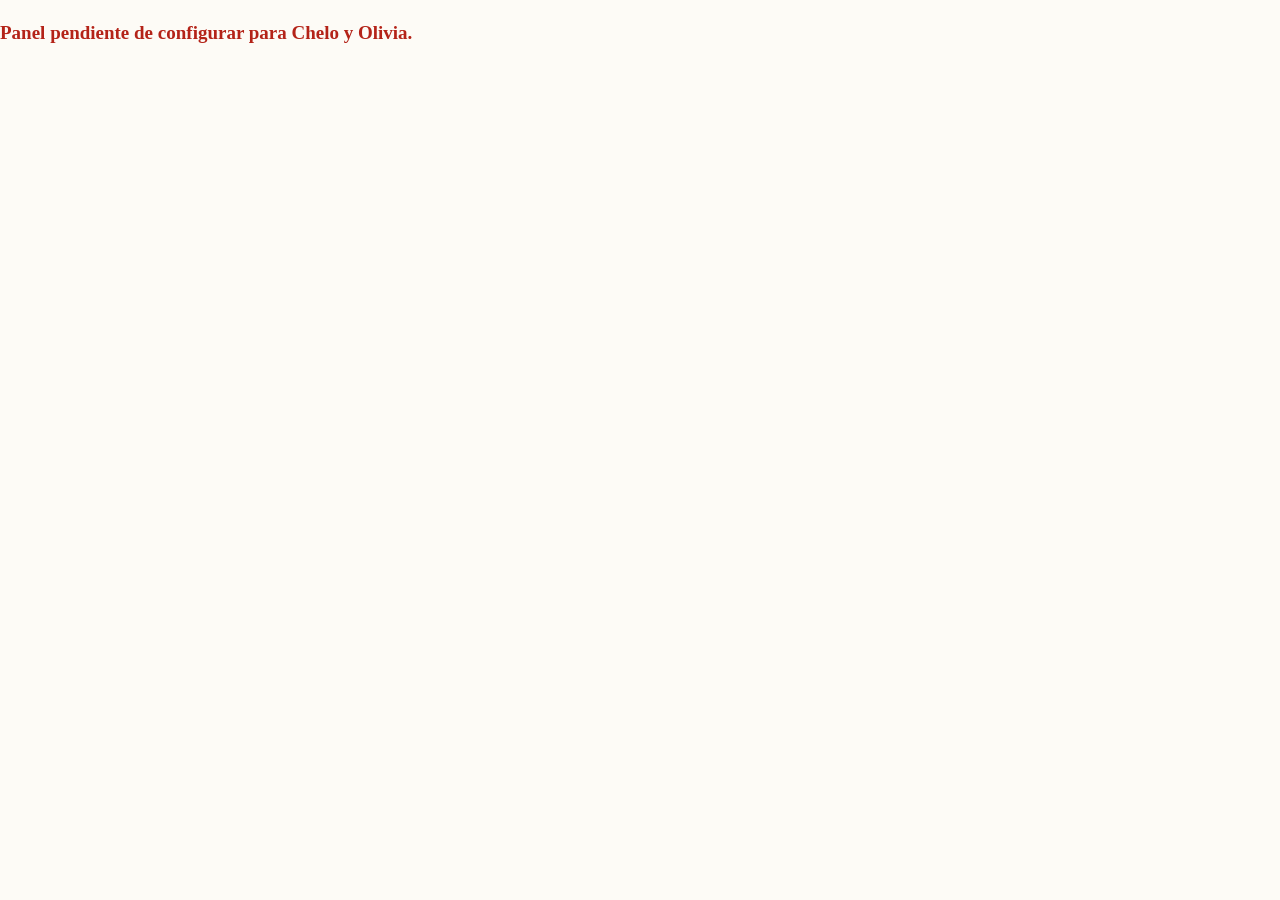
==== admin/index.html @ f26e9507 "Create Chelo and Olivia wedding site Co-authored-by: Copilot <223556219+Copilot@users.noreply.github" ====
<!DOCTYPE html>
<html lang="es">
<head>
<meta charset="UTF-8" />
<meta name="viewport" content="width=device-width, initial-scale=1.0" />
<meta name="robots" content="noindex, nofollow" />
<title>Panel — Chelo y Olivia</title>

<link rel="preconnect" href="https://fonts.googleapis.com" />
<link rel="preconnect" href="https://fonts.gstatic.com" crossorigin />
<!-- Admin uses its own font (Raleway, sans-serif) instead of the
     public site's decorative Playfair/Cormorant test — client found
     the script/serif combo hard to read on a data-heavy utility page. -->
<link href="https://fonts.googleapis.com/css2?family=Raleway:wght@400;500;600;700&display=swap" rel="stylesheet" />
<link rel="stylesheet" href="../css/style.css?v=43" />
<link rel="stylesheet" href="admin.css?v=13" />
</head>
<body class="admin-body">

<p class="admin-init-loading missing-info" id="adminInitLoading">Panel pendiente de configurar para Chelo y Olivia.</p>

<!-- Admin access remains unavailable until a dedicated backend is configured. -->
<div class="admin-login" id="adminLogin" hidden>
  <form class="admin-login__form" id="adminLoginForm">
    <h1 class="admin-login__title">Panel de la boda</h1>
    <label for="adminPassword" class="admin-login__label">Contraseña</label>
    <div class="admin-login__password-row">
      <input type="password" id="adminPassword" name="password" autocomplete="current-password" required />
      <button type="button" class="admin-login__toggle-visibility" id="adminTogglePassword" aria-label="Mostrar contraseña" aria-pressed="false">Ver</button>
    </div>
    <label class="admin-login__remember">
      <input type="checkbox" id="adminRemember" checked />
      <span>Recordar mi sesión en este dispositivo</span>
    </label>
    <button type="submit" class="admin-login__submit" id="adminLoginSubmit">Entrar</button>
    <p class="admin-login__error" id="adminLoginError" hidden role="alert"></p>
  </form>
</div>

<!-- DASHBOARD — hidden until auth confirms an admin session. -->
<div class="admin-dash" id="adminDash" hidden>
  <header class="admin-dash__header">
    <h1>Panel de la boda</h1>
    <div class="admin-dash__header-actions">
      <button type="button" class="admin-dash__toggle-advice" id="adminAddGuest" aria-haspopup="dialog" aria-controls="adminModal">Agregar invitado</button>
      <button type="button" class="admin-dash__toggle-advice" id="adminExportCsv">Exportar CSV</button>
      <button type="button" class="admin-dash__toggle-advice" id="adminToggleAdvice" aria-haspopup="dialog" aria-controls="adviceModal">Ver consejos</button>
      <button type="button" class="admin-dash__logout" id="adminLogout">Cerrar sesión</button>
    </div>
  </header>

  <section class="admin-metrics" id="adminMetrics" aria-live="polite">
    <div class="admin-metric"><span class="admin-metric__value" id="mTotalInvitaciones">—</span><span class="admin-metric__label">Invitaciones totales</span></div>
    <div class="admin-metric"><span class="admin-metric__value" id="mTotalLugares">—</span><span class="admin-metric__label">Lugares totales</span></div>
    <div class="admin-metric"><span class="admin-metric__value" id="mPersonasConfirmadas">—</span><span class="admin-metric__label">Personas confirmadas</span></div>
    <div class="admin-metric"><span class="admin-metric__value" id="mInvitacionesConfirmadas">—</span><span class="admin-metric__label">Invitaciones confirmadas</span></div>
    <div class="admin-metric"><span class="admin-metric__value" id="mNoAsisten">—</span><span class="admin-metric__label">No asistirán</span></div>
    <div class="admin-metric"><span class="admin-metric__value" id="mPendientes">—</span><span class="admin-metric__label">Pendientes</span></div>
    <div class="admin-metric admin-metric--wide"><span class="admin-metric__value" id="mRespuestas">—</span><span class="admin-metric__label">Respuestas recibidas</span></div>
  </section>

  <section class="admin-controls">
    <div class="admin-filters" id="adminFilters" role="group" aria-label="Filtrar por estado">
      <button type="button" class="admin-filter" data-filter="PENDIENTE">Pendientes</button>
      <button type="button" class="admin-filter" data-filter="CONFIRMADO">Confirmados</button>
      <button type="button" class="admin-filter" data-filter="NO_ASISTE">No asistirán</button>
      <button type="button" class="admin-filter is-active" data-filter="TODOS">Todos</button>
      <!-- Mobile only (hidden on desktop via CSS) — switches the guest
           cards to a compact name + status list (client request,
           2026-09-22: "no ver las cajas grandotas"). Lives in the same
           row as the status filters, with its own background so it
           reads as a different kind of button (client request,
           2026-09-22). -->
      <button type="button" class="admin-view-toggle" id="adminViewToggle" aria-pressed="false">Vista compacta</button>
    </div>
    <div class="admin-search">
      <label for="adminSearch" class="visually-hidden">Buscar por nombre</label>
      <input type="text" id="adminSearch" placeholder="Buscar por nombre…" />
    </div>
    <div class="admin-sort">
      <label for="adminSort">Ordenar por</label>
      <select id="adminSort">
        <option value="nombre">Nombre (A–Z)</option>
        <option value="estado">Estado</option>
        <option value="actualizado">Última actualización</option>
        <option value="confirmados">Personas confirmadas</option>
      </select>
    </div>
  </section>

  <p class="admin-loading" id="adminLoading">Cargando invitados…</p>
  <p class="admin-error" id="adminError" hidden role="alert"></p>

  <div class="admin-table-wrap" id="adminTableWrap" hidden>
    <table class="admin-table">
      <thead>
        <tr>
          <th>Nombre</th>
          <th>Pases</th>
          <th>Estado</th>
          <th>Confirmados</th>
          <th>Teléfono</th>
          <th>Notas</th>
          <th>Actualizado</th>
          <th></th>
        </tr>
      </thead>
      <tbody id="adminTableBody"></tbody>
    </table>
  </div>
  <p class="admin-empty" id="adminEmpty" hidden>No hay invitados que coincidan con este filtro/búsqueda.</p>
</div>

<!-- EDIT MODAL -->
<div class="admin-modal" id="adminModal" hidden>
  <div class="admin-modal__backdrop" id="adminModalBackdrop"></div>
  <div class="admin-modal__dialog" role="dialog" aria-modal="true" aria-labelledby="adminModalTitle">
    <button type="button" class="admin-modal__close" id="adminModalClose" aria-label="Cerrar">×</button>
    <h2 class="admin-modal__title" id="adminModalTitle">Editar invitado</h2>
    <p class="admin-modal__name" id="adminModalName"></p>

    <form id="adminEditForm">
      <fieldset class="admin-modal__group">
        <legend>Invitación</legend>
        <label for="editNombre">Nombre completo</label>
        <input type="text" id="editNombre" name="nombre" required maxlength="80" autocomplete="off" />

        <div class="admin-modal__row">
          <div>
            <label for="editPases">Pases máximos</label>
            <input type="number" id="editPases" name="pases" min="1" max="20" step="1" required />
          </div>
          <div>
            <label for="editNinos">De ellos, niños</label>
            <input type="number" id="editNinos" name="ninos" min="0" max="19" step="1" />
          </div>
        </div>

        <label for="editTelefono">Teléfono</label>
        <input type="text" id="editTelefono" name="telefono" maxlength="30" autocomplete="off" />

        <label for="editNotas">Notas de la invitación</label>
        <input type="text" id="editNotas" name="notas" maxlength="120" autocomplete="off" />
      </fieldset>

      <fieldset class="admin-modal__group">
        <legend>Respuesta</legend>
        <label for="editEstado">Estado</label>
        <select id="editEstado" name="estado">
          <option value="PENDIENTE">Pendiente</option>
          <option value="CONFIRMADO">Confirmado</option>
          <option value="NO_ASISTE">No asiste</option>
        </select>

        <label for="editConfirmados">Personas confirmadas (máx. <span id="editMaxPases"></span>)</label>
        <input type="number" id="editConfirmados" name="confirmados" min="0" step="1" />

        <label for="editComentario">Comentario</label>
        <textarea id="editComentario" name="comentario" rows="3"></textarea>
      </fieldset>

      <p class="admin-modal__error" id="adminModalError" hidden role="alert"></p>

      <div class="admin-modal__actions">
        <button type="button" class="admin-modal__delete" id="adminModalDelete">Borrar invitado</button>
        <button type="button" class="admin-modal__cancel" id="adminModalCancel">Cancelar</button>
        <button type="submit" class="admin-modal__save" id="adminModalSave">Guardar</button>
      </div>
    </form>
  </div>
</div>

<!-- ADVICE MODAL — "Secretos para un matrimonio feliz" submissions,
     loaded lazily the first time it's opened. -->
<div class="admin-modal" id="adviceModal" hidden>
  <div class="admin-modal__backdrop" id="adviceModalBackdrop"></div>
  <div class="admin-modal__dialog admin-modal__dialog--wide" role="dialog" aria-modal="true" aria-labelledby="adviceModalTitle">
    <button type="button" class="admin-modal__close" id="adviceModalClose" aria-label="Cerrar">×</button>
    <h2 class="admin-modal__title" id="adviceModalTitle">Consejos de matrimonio</h2>

    <div class="admin-advice" id="adminAdvicePanel" aria-live="polite">
      <p class="admin-advice__loading" id="adviceLoading">Cargando…</p>
      <p class="admin-advice__error" id="adviceListError" hidden role="alert"></p>
      <p class="admin-advice__empty" id="adviceEmpty" hidden>Todavía no hay consejos.</p>
      <ul class="admin-advice__list" id="adviceList"></ul>
    </div>
  </div>
</div>

</body>
</html>
---- css/style.css ----
/* ==========================================================================
   Mirna & José Miguel — wedding site

   Palette replaced (2026-09-02) with Mirna's own corrected colors — the
   original terracotta/sienna/sage/bone/ink from the brief is gone.
   Variable NAMES kept as-is so nothing else in this file needed to
   change, but they now hold:
     --color-terracotta -> Coral rosado  #E2727A (hero, arcos)
     --color-sienna      -> Naranja tostado #D9720F (acento, flores —
                             used here for hover/active, the deeper/
                             richer shift down from coral)
     --color-sage         -> Oliva fresca #A6A94F (vestido, follaje)
     --color-bone          -> Marfil claro #FBF6EC (base/fondo — aclarado
                             2026-09-15 a pedido de la clienta)
     --color-ink            -> Vino profundo #4A1F2B (sombra, texto, noche)
   ========================================================================== */

:root {
  --color-terracotta: #E2727A;
  --color-sienna:     #D9720F;
  --color-sage:       #A6A94F;
  --color-bone:       #FDFBF6;
  --color-ink:        #4A1F2B;

  --color-white: #FFFFFF;

  /* Two-font system, per client decision: Fraunces (the original brief's
     display serif, back after a round of trying handwriting fonts for
     titles) for titles/headings, Hubballi for body/logistics text. Body
     sized up from a typical 16px baseline (20px) since Hubballi's
     handwriting-style letterforms read smaller than a plain sans at the
     same pixel size. */
  /* TYPOGRAPHY TEST (client request, 2026-09-15) — was 'Fraunces' /
     'Hubballi'. Revert these two lines (and the Google Fonts <link> in
     index.html) if she doesn't like it. */
  --font-display: 'Playfair Display', 'Georgia', serif;
  --font-body: 'Cormorant', serif;
  --font-script: 'Cormorant', serif;

  --nav-height: 64px;
  --section-pad-y: clamp(40px, 6vh, 72px);
  --section-pad-x: clamp(20px, 6vw, 64px);

  --max-content-width: 720px;
}

*, *::before, *::after {
  box-sizing: border-box;
}

/* Guards against any element whose own class also declares `display`
   (e.g. flex/grid containers) silently overriding the `hidden`
   attribute's default `display: none` — author styles otherwise beat
   the UA stylesheet even when `hidden` is set via JS. */
[hidden] {
  display: none !important;
}

html {
  scroll-behavior: smooth;
}

body {
  margin: 0;
  background: var(--color-bone);
  color: var(--color-ink);
  font-family: var(--font-body);
  font-size: 19px;
  line-height: 1.5;
  -webkit-font-smoothing: antialiased;
}

img {
  max-width: 100%;
  display: block;
}

button {
  appearance: none;
  -webkit-appearance: none;
  border: none;
  background: none;
  font: inherit;
  color: inherit;
  cursor: pointer;
  margin: 0;
}

a {
  color: var(--color-terracotta);
  text-decoration: none;
}

a:hover,
a:focus {
  color: var(--color-sienna);
}

h1, h2, h3 {
  font-weight: 500;
  margin: 0;
  color: var(--color-ink);
}

/* Main titles (h1/h2 — section titles, hero names) stay in the
   display script font; h3-level subtitles and subtitle-like elements
   use the body serif at a real bold weight instead (client request,
   2026-09-15). */
h1, h2 {
  font-family: var(--font-display);
}

h3 {
  font-family: var(--font-body);
  font-weight: 700;
}

/* Avoids orphan words alone on a paragraph's last line (client
   request, 2026-09-15) — browsers without support just wrap normally,
   no harm either way. */
p {
  text-wrap: pretty;
}

h1, h2, h3 {
  text-wrap: balance;
}

.eyebrow {
  font-family: var(--font-body);
  font-size: 14px;
  font-weight: 600;
  letter-spacing: 0.14em;
  text-transform: uppercase;
  color: var(--color-terracotta);
}

/*
  Nav-click landing spot: previously stacked scroll-padding-top (on html)
  AND scroll-margin-top (on .section) on top of the section's own
  --section-pad-y (up to 120px), so a jump could land ~200px+ below the
  header before any heading was visible — read as "starts from the
  middle of the screen". Cancel most of that padding out of the anchor
  offset so the heading sits right under the sticky header instead.
*/
.section {
  padding: var(--section-pad-y) var(--section-pad-x);
  scroll-margin-top: calc(var(--nav-height) - var(--section-pad-y));
}

.section-inner {
  max-width: var(--max-content-width);
  margin: 0 auto;
}

.section-title {
  font-size: clamp(30px, 5.5vw, 44px);
  letter-spacing: 0.02em;
  margin-bottom: 1rem;
}

/* Centered titles and text from RSVP onward (client request,
   2026-09-15) — Cover/Names banner stay as they were. */
#rsvp .section-inner,
#hotels .section-inner,
#dresscode .section-inner,
#gifts .section-inner,
#advice .section-inner,
#faq .section-inner {
  text-align: center;
}

/* Details keeps its side-by-side ceremony/reception layout (left-
   aligned prose), but the section's own eyebrow+title are centered
   like the rest (client request, 2026-09-15). */
#details > .section-inner > .eyebrow,
#details > .section-inner > .section-title {
  text-align: center;
}

.tbd {
  outline: 2px dashed var(--color-sage);
  outline-offset: 4px;
  background: rgba(138, 143, 110, 0.12);
  padding: 2px 6px;
  border-radius: 3px;
}

.missing-info {
  color: #B42318;
  font-weight: 700;
}

.image-placeholder {
  display: flex;
  flex-direction: column;
  align-items: center;
  justify-content: center;
  gap: 8px;
  width: 100%;
  min-height: 160px;
  aspect-ratio: 16 / 9;
  padding: 20px;
  border: 2px dashed #B42318;
  background: rgba(180, 35, 24, 0.06);
  color: #B42318;
  text-align: center;
}

.image-placeholder strong {
  font-family: var(--font-display);
  font-size: clamp(20px, 5vw, 32px);
  font-weight: 500;
}

/* ==========================================================================
   Header / anchor nav
   ========================================================================== */

.site-header {
  position: sticky;
  top: 0;
  z-index: 100;
  height: var(--nav-height);
  display: flex;
  align-items: center;
  justify-content: space-between;
  gap: 12px;
  padding: 0 16px;
  background: var(--color-bone);
  border-bottom: 1px solid rgba(33, 30, 27, 0.08);
}

@media (min-width: 480px) {
  .site-header {
    padding: 0 var(--section-pad-x);
  }
}

.site-header__mark {
  font-family: var(--font-display);
  font-size: 18px;
  letter-spacing: 0.12em;
  text-transform: uppercase;
  color: var(--color-ink);
}

.site-header__right {
  display: flex;
  align-items: center;
  gap: 12px;
}

.lang-toggle {
  position: fixed;
  top: calc(var(--nav-height) + 10px);
  right: 16px;
  z-index: 98;
  background: var(--color-bone);
  border: 1px solid rgba(33, 30, 27, 0.2);
  border-radius: 20px;
  padding: 6px 12px;
  cursor: pointer;
  font-family: var(--font-body);
  font-size: 14px;
  font-weight: 600;
  letter-spacing: 0.02em;
  color: var(--color-ink);
}

@media (min-width: 480px) {
  .lang-toggle {
    right: var(--section-pad-x);
  }
}

.lang-toggle span {
  opacity: 0.4;
}

.lang-toggle span.is-active {
  opacity: 1;
  color: var(--color-terracotta);
}

.lang-toggle__sep {
  opacity: 0.3;
  margin: 0 2px;
}

.nav-toggle {
  background: none;
  border: none;
  padding: 8px;
  cursor: pointer;
  display: flex;
  flex-direction: column;
  gap: 5px;
}

.nav-toggle span {
  display: block;
  width: 22px;
  height: 2px;
  background: var(--color-ink);
}

.site-nav {
  position: fixed;
  inset: var(--nav-height) 0 0 0;
  background: var(--color-bone);
  transform: translateY(-110%);
  transition: transform 0.28s ease;
  overflow-y: auto;
  z-index: 99;
}

.site-nav.is-open {
  transform: translateY(0);
}

.site-nav__list {
  list-style: none;
  margin: 0;
  padding: 24px var(--section-pad-x) 40px;
  display: flex;
  flex-direction: column;
  gap: 2px;
}

.site-nav__list a {
  display: block;
  padding: 14px 4px;
  font-family: var(--font-display);
  font-size: 22px;
  color: var(--color-ink);
  border-bottom: 1px solid rgba(33, 30, 27, 0.08);
}

.site-nav__list a.is-rsvp {
  color: var(--color-terracotta);
}

.site-nav__list a:hover {
  color: var(--color-sienna);
}

@media (min-width: 860px) {
  .nav-toggle { display: none; }

  .site-nav {
    position: static;
    inset: auto;
    transform: none;
    background: none;
    overflow: visible;
  }

  .site-nav__list {
    flex-direction: row;
    align-items: center;
    padding: 0;
    gap: 20px;
    overflow-x: auto;
    white-space: nowrap;
  }

  .site-nav__list a {
    padding: 8px 2px;
    font-size: 14px;
    letter-spacing: 0.05em;
    text-transform: uppercase;
    border-bottom: none;
    font-family: var(--font-body);
    font-weight: 600;
  }
}

/* ==========================================================================
   Cover
   ========================================================================== */

/* First screen: the cover fills the viewport below the sticky header and
   its content is centered, so the next section never peeks in (client
   request 2026-09-21). svh (small viewport height) so mobile browser
   toolbars don't push it off-screen; vh is the fallback. */
#cover {
  position: relative;
  background: var(--color-bone);
  display: flex;
  align-items: center;
  justify-content: center;
  min-height: calc(100vh - var(--nav-height));
  min-height: calc(100svh - var(--nav-height));
  padding-bottom: 64px;
  /* The sticky header already occupies the top 64px in flow, so the cover
     sits at offsetTop = nav-height; a margin of the same size makes the
     #cover anchor (the MB & JM home link) land at scrollY = 0 instead of
     scrolling the group ~46px up under the header. */
  scroll-margin-top: var(--nav-height);
}

/*
  No cropping, no forced aspect ratio — client was explicit ("no
  deformes la imagen", "tal cual como la encuentras en la carpeta"):
  natural height, whole image always visible. Contained and centered.
  max-width 1000px (~ the source image's native width) means mobile
  is unaffected (viewport is already narrower than that — this is the
  size the client said looked "perfecto" on her phone) while desktop
  scales up to use the available space instead of sitting tiny in the
  middle of the screen.
*/
.cover__art {
  position: relative;
  width: 100%;
  /* Also capped by viewport height so art + names + date always fit the
     first screen on short desktop windows (stack is ~0.89x its width).
     This container sizes the text below (cqw units) — keep it at its
     original size so the names/date stay their original size; only the
     image itself is rendered smaller, via .cover__art-img. */
  max-width: min(900px, calc((100vh - 220px) / 0.89));
  max-width: min(900px, calc((100svh - 220px) / 0.89));
  container-type: inline-size;
  /* Phones: nudged up so the group reads as centered on screen (the
     art has empty space on top and the scroll cue sits below). Eased
     up less than before (was -8vh) so the names sit at the vertical
     center of the first screen, not above it (client request,
     2026-09-22). */
  transform: translateY(clamp(-36px, -4vh, -14px));
}

/* Client asked (2026-09-22) for the illustration a bit smaller than its
   original full-width size, without shrinking the names/date — so only
   this inner wrapper narrows, the outer .cover__art (and the cqw-sized
   text below it) stays at its original footprint. */
.cover__art-img {
  width: 78%;
  margin: 0 auto;
}

.cover__image-placeholder {
  width: 78%;
  margin: 0 auto;
}

/* Text sits over the empty corners of the artwork; positions are
   percentages of the art and font sizes are container-width units, so
   everything scales together (min sizes keep it readable on phones). */
/* Below the artwork, top to bottom: the names on one big line (nearly the
   flowers' width), a short terracotta divider, then date/place. Sizes are
   container-width units so it all scales with the art (min sizes keep
   phones readable). */
.cover__names {
  margin: clamp(4px, 1.5cqw, 14px) 0 0;
  text-align: center;
  font-family: var(--font-display);
  font-weight: 500;
  font-size: clamp(22px, 8.4cqw, 78px);
  line-height: 1.1;
  color: var(--color-ink);
  white-space: nowrap;
}

.cover__divider {
  width: clamp(36px, 6cqw, 60px);
  height: 2px;
  background: var(--color-terracotta);
  margin: clamp(12px, 2.8cqw, 24px) auto;
}

.cover__meta {
  margin: 0;
  text-align: center;
  font-family: var(--font-body);
  font-weight: 600;
  font-size: clamp(11px, 2.4cqw, 22px);
  letter-spacing: 0.08em;
  line-height: 1.3;
  color: var(--color-ink);
  white-space: nowrap;
}

.cover__art-img img {
  display: block;
  width: 100%;
  height: auto;
}

.visually-hidden {
  position: absolute;
  width: 1px;
  height: 1px;
  padding: 0;
  margin: -1px;
  overflow: hidden;
  clip: rect(0, 0, 0, 0);
  white-space: nowrap;
  border: 0;
}

/* ==========================================================================
   Generic stub sections (placeholder until content lands)
   ========================================================================== */

.section--stub {
  border-top: 1px solid rgba(33, 30, 27, 0.08);
}

.section--stub .section-title {
  color: var(--color-ink);
}

.stub-note {
  font-size: 15px;
  color: var(--color-sienna);
}

/* Letters section content is designed entirely in Canva by the couple —
   see index.html §5 comment. It renders as a plain .section--stub until
   the finished images are dropped in. */

/* ==========================================================================
   Advice / "Consejo para el matrimonio" — envelope art (client's Canva
   illustration) + submission form, side by side on wide screens, stacked
   on mobile.
   ========================================================================== */

.advice__inner {
  display: flex;
  flex-direction: column;
  align-items: center;
  gap: 40px;
  text-align: center;
  margin-top: 24px;
}

@media (min-width: 720px) {
  .advice__inner {
    flex-direction: row;
    align-items: center;
    gap: 56px;
  }
}

.advice__art {
  flex: 0 0 auto;
  width: min(380px, 85vw);
  aspect-ratio: 3 / 4;
}

.advice__art img {
  width: 100%;
  height: auto;
}

.advice__panel {
  width: 100%;
  max-width: 480px;
}

.advice__question {
  font-family: var(--font-body);
  font-weight: 700;
  font-size: 22px;
  line-height: 1.4;
  color: var(--color-terracotta);
  margin: 16px 0 0;
}

.advice__prompt {
  font-size: 17px;
  line-height: 1.5;
  margin: 12px 0 28px;
}

.advice__form {
  display: flex;
  flex-direction: column;
  gap: 16px;
}

.advice__textarea,
.advice__signature {
  width: 100%;
  background: var(--color-white);
  border: 1px solid rgba(33, 30, 27, 0.25);
  border-radius: 8px;
  padding: 14px 16px;
  font-family: var(--font-body);
  font-size: 16px;
  color: var(--color-ink);
  resize: vertical;
}

.advice__textarea:focus,
.advice__signature:focus {
  outline: none;
  border-color: var(--color-terracotta);
}

.advice__anon {
  display: flex;
  align-items: center;
  gap: 10px;
  font-size: 15px;
  cursor: pointer;
}

.advice__anon input[type="checkbox"] {
  width: 20px;
  height: 20px;
  accent-color: var(--color-terracotta);
  cursor: pointer;
}

.advice__submit {
  align-self: flex-start;
  background: var(--color-terracotta);
  color: var(--color-white);
  padding: 12px 32px;
  border-radius: 4px;
  font-size: 16px;
  font-weight: 600;
  margin-top: 8px;
}

.advice__submit:hover {
  background: var(--color-sienna);
}

.advice__form :disabled {
  cursor: not-allowed;
  opacity: 0.65;
}

.advice__pending {
  margin-top: 16px;
}

.advice__thanks {
  font-size: 18px;
  color: var(--color-sienna);
}

.advice__error {
  color: var(--color-terracotta);
  font-weight: 600;
  font-size: 14px;
  margin: 4px 0 0;
}

@media (min-width: 720px) {
  .advice__form {
    align-items: flex-start;
  }
}

/* ==========================================================================
   RSVP — search-first flow (§4/§8)
   ========================================================================== */

.rsvp__inner {
  text-align: center;
}

.rsvp__banner {
  width: 100%;
  max-width: 900px;
  margin: 40px auto 0;
}

.rsvp__banner img {
  width: 100%;
  height: auto;
  display: block;
}

.rsvp__deadline {
  font-size: 15px;
  font-weight: 600;
  color: var(--color-sienna);
  margin: 4px 0 0;
}

.rsvp__prompt {
  font-size: 16px;
  margin: 8px 0 20px;
}

.rsvp__search {
  max-width: 480px;
  margin: 0 auto 32px;
}

.rsvp__search-row {
  display: flex;
  flex-direction: column;
  gap: 12px;
}

@media (min-width: 480px) {
  .rsvp__search-row {
    flex-direction: row;
  }
}

#rsvpSearchInput {
  flex: 1;
  width: 100%;
  background: var(--color-white);
  border: 1px solid rgba(33, 30, 27, 0.25);
  border-radius: 8px;
  padding: 12px 16px;
  font-family: var(--font-body);
  font-size: 16px;
  color: var(--color-ink);
}

#rsvpSearchInput:focus {
  outline: none;
  border-color: var(--color-terracotta);
}

#rsvpSearchBtn {
  background: var(--color-terracotta);
  color: var(--color-white);
  padding: 12px 24px;
  border-radius: 4px;
  font-size: 15px;
  font-weight: 600;
  white-space: nowrap;
}

#rsvpSearchBtn:hover {
  background: var(--color-sienna);
}

.rsvp__search-result {
  margin-top: 16px;
  font-size: 15px;
  color: var(--color-sienna);
}

.rsvp__search-result p {
  margin: 0 0 6px;
}

.rsvp__result-name {
  font-weight: 600;
  font-size: 17px;
}

.rsvp__match-btn {
  display: block;
  width: 100%;
  text-align: center;
  background: var(--color-white);
  border: 1px solid rgba(33, 30, 27, 0.2);
  border-radius: 4px;
  padding: 10px;
  margin-top: 8px;
  font-family: var(--font-body);
  font-size: 15px;
  color: var(--color-ink);
}

.rsvp__match-btn:hover {
  border-color: var(--color-terracotta);
  color: var(--color-terracotta);
}

.rsvp__form {
  max-width: 480px;
  margin: 0 auto;
  display: flex;
  flex-direction: column;
  gap: 24px;
  text-align: left;
}

.rsvp__field legend,
.rsvp__field > label:first-child {
  font-weight: 600;
  margin-bottom: 10px;
  display: block;
}

.rsvp__field {
  border: none;
  padding: 0;
  margin: 0;
}

.rsvp__field label {
  display: flex;
  align-items: center;
  gap: 8px;
  font-size: 15px;
  margin-bottom: 6px;
  cursor: pointer;
}

.rsvp__field input[type="checkbox"],
.rsvp__field input[type="radio"] {
  width: 18px;
  height: 18px;
  accent-color: var(--color-terracotta);
  cursor: pointer;
}

.rsvp__field select {
  width: 100%;
  background: var(--color-white);
  border: 1px solid rgba(33, 30, 27, 0.25);
  border-radius: 8px;
  padding: 10px 12px;
  font-family: var(--font-body);
  font-size: 15px;
  color: var(--color-ink);
}

.rsvp__kids-toggle {
  display: flex;
  align-items: center;
  gap: 10px;
  font-size: 15px;
  margin: 14px 0 0;
  cursor: pointer;
}

.rsvp__kids-toggle input[type="checkbox"] {
  width: 20px;
  height: 20px;
  accent-color: var(--color-terracotta);
  cursor: pointer;
}

.rsvp__submit {
  align-self: center;
  background: var(--color-terracotta);
  color: var(--color-white);
  padding: 12px 32px;
  border-radius: 4px;
  font-size: 16px;
  font-weight: 600;
}

.rsvp__submit:hover {
  background: var(--color-sienna);
}

.rsvp__thanks {
  font-size: 18px;
  color: var(--color-sienna);
}

.rsvp__actions {
  max-width: 480px;
  margin: 24px auto 0;
  text-align: left;
}

.rsvp__status {
  font-size: 16px;
  font-weight: 600;
  margin: 0 0 16px;
  text-align: center;
}

.rsvp__saving {
  color: var(--color-sienna);
  text-align: center;
}

.rsvp__error {
  color: var(--color-terracotta);
  font-weight: 600;
}

.rsvp__btn-row {
  display: flex;
  flex-direction: column;
  gap: 12px;
}

@media (min-width: 420px) {
  .rsvp__btn-row {
    flex-direction: row;
    justify-content: center;
  }
}

.rsvp__btn {
  padding: 12px 28px;
  border-radius: 4px;
  font-size: 16px;
  font-weight: 600;
  text-align: center;
}

.rsvp__btn--yes {
  background: var(--color-terracotta);
  color: var(--color-white);
}

.rsvp__btn--yes:hover {
  background: var(--color-sienna);
}

.rsvp__btn--no {
  background: var(--color-white);
  border: 1px solid rgba(33, 30, 27, 0.25);
  color: var(--color-ink);
}

.rsvp__btn--no:hover {
  border-color: var(--color-terracotta);
  color: var(--color-terracotta);
}

.rsvp__btn--confirm {
  display: block;
  margin: 16px auto 0;
  background: var(--color-terracotta);
  color: var(--color-white);
}

.rsvp__btn--confirm:hover {
  background: var(--color-sienna);
}

.rsvp__btn--change {
  display: block;
  margin: 4px auto 0;
  color: var(--color-terracotta);
  font-weight: 600;
  text-decoration: underline;
}

.rsvp__btn--change:hover {
  color: var(--color-sienna);
}

/* ==========================================================================
   Hotels — full-bleed photo strip + popup (name/phone/map) per hotel
   ========================================================================== */

.hotels__instruction {
  font-family: var(--font-body);
  font-weight: 700;
  font-size: 19px;
  color: var(--color-terracotta);
  margin: 10px 0 4px;
}

.hotels__intro {
  font-size: 15px;
  color: var(--color-sienna);
  margin: 0 0 24px;
}

.hotels__art {
  position: relative;
  margin: 40px auto 0;
}

/* Full width of the actual viewport on mobile ("que ocupe toda la
   pantalla del cel") — breaks out of .section-inner's max-width and
   .section's own side padding via the classic negative-margin trick.
   Desktop reverts to a normal, contained, centered size. */
@media (max-width: 719px) {
  .hotels__art {
    width: 100vw;
    left: 50%;
    right: 50%;
    margin-left: -50vw;
    margin-right: -50vw;
  }
}

@media (min-width: 720px) {
  .hotels__art {
    width: 100%;
    max-width: 520px;
  }
}

.hotels__art img {
  width: 100%;
  height: auto;
  display: block;
}

/* Invisible click targets over each hotel photo — see the index.html
   comment above them for how top/height were derived. left/width are
   the same 0%/100% for every row so they're set once here instead of
   per button. No hover/focus highlight — client wants these invisible;
   the `title` attribute gives a native tooltip on desktop hover instead. */
.hotels__hotspot {
  position: absolute;
  left: 0;
  width: 100%;
}

/* ==========================================================================
   Hotel popup
   ========================================================================== */

.hotel-modal__backdrop {
  position: fixed;
  inset: 0;
  background: rgba(33, 30, 27, 0.5);
  z-index: 199;
}

.hotel-modal__dialog {
  position: fixed;
  top: 50%;
  left: 50%;
  transform: translate(-50%, -50%);
  z-index: 200;
  background: var(--color-bone);
  border-radius: 4px;
  padding: 28px;
  width: min(90vw, 480px);
  max-height: 85vh;
  overflow-y: auto;
}

.hotel-modal__close {
  position: absolute;
  top: 12px;
  right: 12px;
  color: var(--color-ink);
  padding: 6px;
}

.hotel-modal__name {
  font-family: var(--font-body);
  font-weight: 700;
  font-size: 24px;
  margin: 0 32px 4px 0;
}

.hotel-modal__time {
  font-size: 14px;
  color: var(--color-sienna);
  margin: 0 0 16px;
}

.hotel-modal__name a {
  color: var(--color-ink);
}

.hotel-modal__name a:hover {
  color: var(--color-terracotta);
}

.hotel-modal__phone {
  display: inline-flex;
  align-items: center;
  gap: 8px;
  color: var(--color-terracotta);
  font-size: 16px;
  margin-bottom: 20px;
}

.hotel-modal__phone:hover {
  color: var(--color-sienna);
}

.hotel-modal__map {
  width: 100%;
  aspect-ratio: 4 / 3;
  border-radius: 4px;
  overflow: hidden;
}

.hotel-modal__map iframe {
  width: 100%;
  height: 100%;
  border: 0;
}

/* ==========================================================================
   FAQ — native <details>/<summary> accordion, no JS needed
   ========================================================================== */

.faq__list {
  display: flex;
  flex-direction: column;
  gap: 4px;
}

.faq__item {
  border-bottom: 1px solid rgba(33, 30, 27, 0.15);
}

.faq__question {
  display: flex;
  align-items: center;
  justify-content: space-between;
  gap: 16px;
  padding: 18px 4px;
  cursor: pointer;
  list-style: none;
  font-weight: 600;
  color: var(--color-ink);
}

.faq__question::-webkit-details-marker {
  display: none;
}

.faq__chevron {
  flex-shrink: 0;
  color: var(--color-terracotta);
  transition: transform 0.2s ease;
}

.faq__item[open] .faq__chevron {
  transform: rotate(180deg);
}

.faq__answer {
  padding: 0 4px 20px;
  color: rgba(33, 30, 27, 0.62);
  line-height: 1.6;
  /* #faq .section-inner centers everything by default (client request,
     2026-09-15); the question stays unaffected since it's a flex row,
     but the answer body is plain block text and inherited that
     centering. Left-aligned instead (client request, 2026-09-24). */
  text-align: left;
}

.faq__answer p {
  margin: 0 0 12px;
}

.faq__answer p:last-child {
  margin-bottom: 0;
}

.faq__answer ul {
  margin: 0 0 12px;
  padding-left: 20px;
}

.faq__answer a {
  color: var(--color-terracotta);
}

.faq__answer strong {
  color: var(--color-ink);
  font-weight: 600;
}

.faq__weather-row {
  display: flex;
  align-items: center;
  gap: 8px;
}

.faq__weather-row svg {
  flex-shrink: 0;
  color: var(--color-terracotta);
}

/* ==========================================================================
   Dresscode
   ========================================================================== */

.dresscode__art {
  width: 100%;
  max-width: 640px;
  margin: 8px auto 32px;
}

.dresscode__art img {
  width: 100%;
  height: auto;
  display: block;
}

.dresscode__group {
  margin-bottom: 24px;
}

.dresscode__label {
  font-family: var(--font-body);
  font-weight: 700;
  font-size: 20px;
  color: var(--color-terracotta);
  margin: 0 0 6px;
}

.dresscode__group p {
  margin: 0;
  line-height: 1.6;
}

.dresscode__note {
  font-style: italic;
  color: rgba(33, 30, 27, 0.62);
  margin: 24px 0;
  padding-top: 20px;
  border-top: 1px solid rgba(33, 30, 27, 0.15);
}

.dresscode__moodboard {
  margin-top: 28px;
}

.dresscode__moodboard-q {
  font-weight: 600;
  margin: 0 0 8px;
}

.dresscode__moodboard p {
  line-height: 1.6;
}

.dresscode__pinterest {
  display: inline-block;
  margin-top: 8px;
  color: var(--color-terracotta);
  font-weight: 600;
}

.dresscode__pinterest:hover {
  color: var(--color-sienna);
}

/* ==========================================================================
   Gifts / Mesa de regalos — content-only cards, no imagery (client's
   explicit instruction: no modificar imágenes de esta sección)
   ========================================================================== */

.gifts__text {
  line-height: 1.6;
  color: rgba(33, 30, 27, 0.72);
  margin: 0 0 28px;
}

.gifts__cards {
  display: flex;
  flex-direction: column;
  gap: 16px;
}

@media (min-width: 560px) {
  .gifts__cards {
    flex-direction: row;
  }
}

.gifts__card {
  flex: 1;
  background: var(--color-white);
  border: 1px solid rgba(33, 30, 27, 0.15);
  border-radius: 8px;
  padding: 20px;
}

.gifts__name {
  font-family: var(--font-body);
  font-weight: 700;
  font-size: 19px;
  margin: 0 0 4px;
  color: var(--color-ink);
}

.gifts__bank {
  font-size: 14px;
  font-weight: 600;
  letter-spacing: 0.04em;
  text-transform: uppercase;
  color: var(--color-terracotta);
  margin: 0 0 10px;
}

.gifts__account {
  font-size: 16px;
  letter-spacing: 0.03em;
  margin: 0 0 16px;
  word-break: break-word;
}

.gifts__copy {
  background: var(--color-terracotta);
  color: var(--color-white);
  padding: 10px 20px;
  border-radius: 4px;
  font-size: 14px;
  font-weight: 600;
}

.gifts__copy:hover {
  background: var(--color-sienna);
}

.gifts__copy.is-copied {
  background: var(--color-sage);
}

/* ==========================================================================
   Details — Ceremonia & Recepción
   ========================================================================== */

.details__inner {
  max-width: 900px;
}

.details__block {
  display: flex;
  flex-direction: column;
  gap: 24px;
  margin-top: 40px;
}

/* Mobile: text always first, photo below — client's explicit request,
   regardless of which side the image sits on at desktop width. */
.details__art {
  order: 2;
}

.details__text {
  order: 1;
}

/* Ceremonia/Recepción text centered on mobile only (client request,
   2026-09-15) — desktop keeps the left-aligned side-by-side layout. */
@media (max-width: 719px) {
  .details__text {
    text-align: center;
  }
}

.details__art {
  width: 100%;
}

.details__art img {
  width: 100%;
  height: auto;
  display: block;
}

.details__text h3 {
  font-family: var(--font-body);
  font-weight: 700;
  font-size: 26px;
  margin-bottom: 8px;
}

.details__datetime {
  color: var(--color-terracotta);
  font-weight: 600;
  margin: 0 0 12px;
}

.details__venue {
  line-height: 1.6;
  margin: 0 0 16px;
}

.details__desc {
  line-height: 1.6;
  color: rgba(33, 30, 27, 0.72);
  margin: 0;
}

.details__map-link {
  display: inline-block;
  font-size: 14px;
  font-weight: 600;
  margin: 0 0 12px;
}

.details__map-disclaimer {
  font-size: 14px;
  font-style: italic;
  color: rgba(33, 30, 27, 0.55);
  margin: 32px 0 0;
  padding-top: 20px;
  border-top: 1px solid rgba(33, 30, 27, 0.15);
}

@media (min-width: 720px) {
  .details__block {
    flex-direction: row;
    align-items: center;
    gap: 48px;
  }

  .details__block .details__art,
  .details__block .details__text {
    flex: 1;
  }

  /* Ceremonia: image left, text right on desktop (only block that
     differs from the mobile order — Recepción's text-left already
     matches the mobile default, see .details__art/.details__text above). */
  .details__block--image-left .details__art {
    order: 1;
  }

  .details__block--image-left .details__text {
    order: 2;
  }
}

/* ==========================================================================
   Footer credit — small and discreet
   ========================================================================== */

.site-footer {
  padding: 20px var(--section-pad-x) 28px;
  text-align: center;
  border-top: 1px solid rgba(33, 30, 27, 0.08);
}

.site-footer__link {
  display: inline-flex;
  align-items: center;
  gap: 6px;
  font-size: 13px;
  letter-spacing: 0.03em;
  color: rgba(33, 30, 27, 0.78);
}

.site-footer__link:hover,
.site-footer__link:focus {
  color: var(--color-terracotta);
}

/* Atlas Tech & Design cube in the nav: a light tone of the header ink,
   so it half-blends in; terracotta on hover/focus. */
.site-nav__list a.site-nav__atlas {
  color: #DCD3D6;
}

.site-nav__list a.site-nav__atlas:hover,
.site-nav__list a.site-nav__atlas:focus {
  color: var(--color-terracotta);
}

/* Blinking scroll cue at the bottom of the cover */
.cover__scroll {
  position: absolute;
  left: 50%;
  bottom: 14px;
  transform: translateX(-50%);
  display: flex;
  padding: 8px;
  color: var(--color-terracotta);
  animation: cover-scroll-cue 1.8s ease-in-out infinite;
}

.cover__scroll:hover,
.cover__scroll:focus {
  color: var(--color-sienna);
}

@keyframes cover-scroll-cue {
  0%, 100% { opacity: 0.25; transform: translate(-50%, 0); }
  50% { opacity: 1; transform: translate(-50%, 6px); }
}

@media (prefers-reduced-motion: reduce) {
  .cover__scroll {
    animation: none;
    opacity: 0.7;
  }
}

/* Desktop only: nudge the cover group (art + names + date) up a bit so it
   sits higher on the first screen. transform doesn't affect layout, so the
   section keeps its full height and Detalles stays below the fold. */
@media (min-width: 720px) {
  .cover__art {
    transform: translateY(clamp(-84px, -9vh, -40px));
  }

  /* More air between names, divider and date/place on desktop. */
  .cover__divider {
    margin: clamp(22px, 4.2cqw, 40px) auto;
  }

  /* A bit more space between the flowers and the names, web only. */
  .cover__names {
    margin-top: clamp(16px, 3cqw, 30px);
  }
}

/* Phones: names stacked (Mirna Be / & / José Miguel) at a size where
   "José Miguel" spans nearly the full width, then the divider, then
   place and date each on its own line (client layout, 2026-09-21). */
@media (max-width: 719px) {
  .cover__names {
    font-size: 15.4cqw;
    line-height: 1.02;
    margin-top: 2cqw;
  }

  .cover__names span {
    display: block;
  }

  .cover__amp {
    font-size: 0.7em;
    line-height: 1.1;
  }

  .cover__divider {
    margin: clamp(24px, 7cqw, 36px) auto clamp(22px, 6.5cqw, 34px);
  }

  .cover__meta {
    display: flex;
    flex-direction: column-reverse;
    align-items: center;
    gap: 12px;
    font-size: clamp(12px, 4.1cqw, 19px);
    letter-spacing: 0.1em;
  }

  .cover__dot {
    display: none;
  }
}
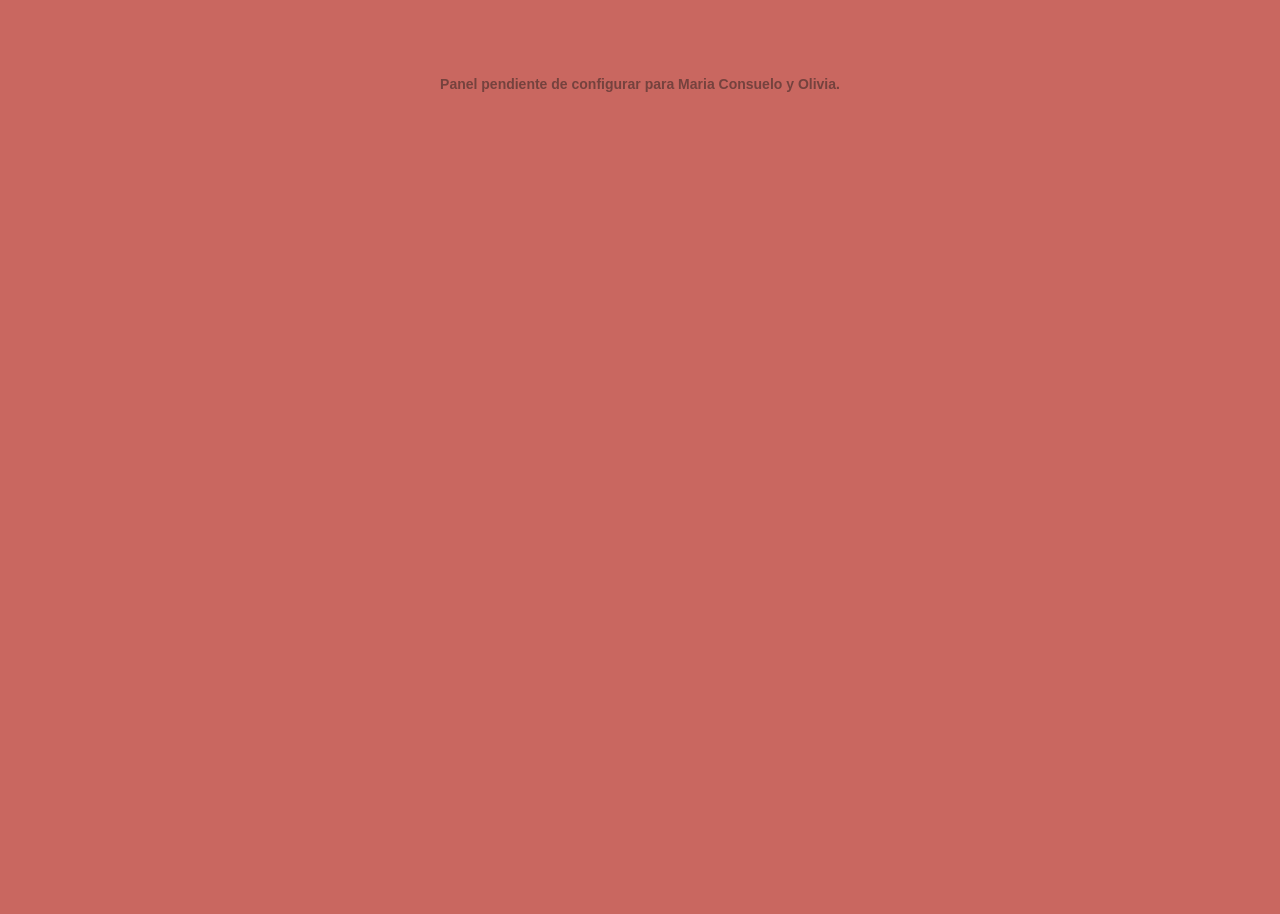
==== commit ddd4201f: "Update wedding site styling and content Co-authored-by: Copilot <223556219+Copilot@users.noreply.git" ====
--- a/admin/index.html
+++ b/admin/index.html
@@ -4,20 +4,18 @@
 <meta charset="UTF-8" />
 <meta name="viewport" content="width=device-width, initial-scale=1.0" />
 <meta name="robots" content="noindex, nofollow" />
-<title>Panel — Chelo y Olivia</title>
+<title>Panel — Maria Consuelo y Olivia</title>
 
 <link rel="preconnect" href="https://fonts.googleapis.com" />
 <link rel="preconnect" href="https://fonts.gstatic.com" crossorigin />
-<!-- Admin uses its own font (Raleway, sans-serif) instead of the
-     public site's decorative Playfair/Cormorant test — client found
-     the script/serif combo hard to read on a data-heavy utility page. -->
+<!-- Admin uses a compact sans-serif for its data-heavy utility interface. -->
 <link href="https://fonts.googleapis.com/css2?family=Raleway:wght@400;500;600;700&display=swap" rel="stylesheet" />
 <link rel="stylesheet" href="../css/style.css?v=43" />
 <link rel="stylesheet" href="admin.css?v=13" />
 </head>
 <body class="admin-body">
 
-<p class="admin-init-loading missing-info" id="adminInitLoading">Panel pendiente de configurar para Chelo y Olivia.</p>
+<p class="admin-init-loading missing-info" id="adminInitLoading">Panel pendiente de configurar para Maria Consuelo y Olivia.</p>
 
 <!-- Admin access remains unavailable until a dedicated backend is configured. -->
 <div class="admin-login" id="adminLogin" hidden>
--- a/css/style.css
+++ b/css/style.css
@@ -1,41 +1,35 @@
 /* ==========================================================================
-   Mirna & José Miguel — wedding site
-
-   Palette replaced (2026-09-02) with Mirna's own corrected colors — the
-   original terracotta/sienna/sage/bone/ink from the brief is gone.
-   Variable NAMES kept as-is so nothing else in this file needed to
-   change, but they now hold:
-     --color-terracotta -> Coral rosado  #E2727A (hero, arcos)
-     --color-sienna      -> Naranja tostado #D9720F (acento, flores —
-                             used here for hover/active, the deeper/
-                             richer shift down from coral)
-     --color-sage         -> Oliva fresca #A6A94F (vestido, follaje)
-     --color-bone          -> Marfil claro #FBF6EC (base/fondo — aclarado
-                             2026-09-15 a pedido de la clienta)
-     --color-ink            -> Vino profundo #4A1F2B (sombra, texto, noche)
+   Maria Consuelo & Olivia — wedding site
    ========================================================================== */
 
+@font-face {
+  font-family: 'Bodoni Moda';
+  src: url('../assets/fonts/BodoniModa-Variable.ttf') format('truetype');
+  font-style: normal;
+  font-weight: 400 900;
+  font-display: swap;
+}
+
+@font-face {
+  font-family: 'Source Serif 4';
+  src: url('../assets/fonts/SourceSerif4-Variable.ttf') format('truetype');
+  font-style: normal;
+  font-weight: 200 900;
+  font-display: swap;
+}
+
 :root {
-  --color-terracotta: #E2727A;
-  --color-sienna:     #D9720F;
+  --color-terracotta: #2B0D12;
+  --color-sienna:     #2B0D12;
   --color-sage:       #A6A94F;
-  --color-bone:       #FDFBF6;
-  --color-ink:        #4A1F2B;
+  --color-bone:       #C96760;
+  --color-ink:        #2B0D12;
 
   --color-white: #FFFFFF;
 
-  /* Two-font system, per client decision: Fraunces (the original brief's
-     display serif, back after a round of trying handwriting fonts for
-     titles) for titles/headings, Hubballi for body/logistics text. Body
-     sized up from a typical 16px baseline (20px) since Hubballi's
-     handwriting-style letterforms read smaller than a plain sans at the
-     same pixel size. */
-  /* TYPOGRAPHY TEST (client request, 2026-09-15) — was 'Fraunces' /
-     'Hubballi'. Revert these two lines (and the Google Fonts <link> in
-     index.html) if she doesn't like it. */
-  --font-display: 'Playfair Display', 'Georgia', serif;
-  --font-body: 'Cormorant', serif;
-  --font-script: 'Cormorant', serif;
+  --font-display: 'Bodoni Moda', 'Bodoni MT', serif;
+  --font-body: 'Source Serif 4', Georgia, serif;
+  --font-script: 'Bodoni Moda', 'Bodoni MT', serif;
 
   --nav-height: 64px;
   --section-pad-y: clamp(40px, 6vh, 72px);
@@ -102,16 +96,9 @@
   color: var(--color-ink);
 }
 
-/* Main titles (h1/h2 — section titles, hero names) stay in the
-   display script font; h3-level subtitles and subtitle-like elements
-   use the body serif at a real bold weight instead (client request,
-   2026-09-15). */
-h1, h2 {
+/* All heading levels use the requested display typeface. */
+h1, h2, h3 {
   font-family: var(--font-display);
-}
-
-h3 {
-  font-family: var(--font-body);
   font-weight: 700;
 }
 
@@ -159,15 +146,18 @@
   margin-bottom: 1rem;
 }
 
-/* Centered titles and text from RSVP onward (client request,
-   2026-09-15) — Cover/Names banner stay as they were. */
+/* Centered titles and text from RSVP through the gifts section. */
 #rsvp .section-inner,
 #hotels .section-inner,
 #dresscode .section-inner,
-#gifts .section-inner,
-#advice .section-inner,
+#gifts .section-inner {
+  text-align: center;
+}
+
 #faq .section-inner {
-  text-align: center;
+  margin-left: 0;
+  margin-right: 0;
+  text-align: left;
 }
 
 /* Details keeps its side-by-side ceremony/reception layout (left-
@@ -187,7 +177,7 @@
 }
 
 .missing-info {
-  color: #B42318;
+  color: var(--color-terracotta);
   font-weight: 700;
 }
 
@@ -201,9 +191,9 @@
   min-height: 160px;
   aspect-ratio: 16 / 9;
   padding: 20px;
-  border: 2px dashed #B42318;
-  background: rgba(180, 35, 24, 0.06);
-  color: #B42318;
+  border: 2px dashed var(--color-terracotta);
+  background: rgba(43, 13, 18, 0.06);
+  color: var(--color-terracotta);
   text-align: center;
 }
 
@@ -520,142 +510,6 @@
    the finished images are dropped in. */
 
 /* ==========================================================================
-   Advice / "Consejo para el matrimonio" — envelope art (client's Canva
-   illustration) + submission form, side by side on wide screens, stacked
-   on mobile.
-   ========================================================================== */
-
-.advice__inner {
-  display: flex;
-  flex-direction: column;
-  align-items: center;
-  gap: 40px;
-  text-align: center;
-  margin-top: 24px;
-}
-
-@media (min-width: 720px) {
-  .advice__inner {
-    flex-direction: row;
-    align-items: center;
-    gap: 56px;
-  }
-}
-
-.advice__art {
-  flex: 0 0 auto;
-  width: min(380px, 85vw);
-  aspect-ratio: 3 / 4;
-}
-
-.advice__art img {
-  width: 100%;
-  height: auto;
-}
-
-.advice__panel {
-  width: 100%;
-  max-width: 480px;
-}
-
-.advice__question {
-  font-family: var(--font-body);
-  font-weight: 700;
-  font-size: 22px;
-  line-height: 1.4;
-  color: var(--color-terracotta);
-  margin: 16px 0 0;
-}
-
-.advice__prompt {
-  font-size: 17px;
-  line-height: 1.5;
-  margin: 12px 0 28px;
-}
-
-.advice__form {
-  display: flex;
-  flex-direction: column;
-  gap: 16px;
-}
-
-.advice__textarea,
-.advice__signature {
-  width: 100%;
-  background: var(--color-white);
-  border: 1px solid rgba(33, 30, 27, 0.25);
-  border-radius: 8px;
-  padding: 14px 16px;
-  font-family: var(--font-body);
-  font-size: 16px;
-  color: var(--color-ink);
-  resize: vertical;
-}
-
-.advice__textarea:focus,
-.advice__signature:focus {
-  outline: none;
-  border-color: var(--color-terracotta);
-}
-
-.advice__anon {
-  display: flex;
-  align-items: center;
-  gap: 10px;
-  font-size: 15px;
-  cursor: pointer;
-}
-
-.advice__anon input[type="checkbox"] {
-  width: 20px;
-  height: 20px;
-  accent-color: var(--color-terracotta);
-  cursor: pointer;
-}
-
-.advice__submit {
-  align-self: flex-start;
-  background: var(--color-terracotta);
-  color: var(--color-white);
-  padding: 12px 32px;
-  border-radius: 4px;
-  font-size: 16px;
-  font-weight: 600;
-  margin-top: 8px;
-}
-
-.advice__submit:hover {
-  background: var(--color-sienna);
-}
-
-.advice__form :disabled {
-  cursor: not-allowed;
-  opacity: 0.65;
-}
-
-.advice__pending {
-  margin-top: 16px;
-}
-
-.advice__thanks {
-  font-size: 18px;
-  color: var(--color-sienna);
-}
-
-.advice__error {
-  color: var(--color-terracotta);
-  font-weight: 600;
-  font-size: 14px;
-  margin: 4px 0 0;
-}
-
-@media (min-width: 720px) {
-  .advice__form {
-    align-items: flex-start;
-  }
-}
-
-/* ==========================================================================
    RSVP — search-first flow (§4/§8)
    ========================================================================== */
 
@@ -1126,10 +980,6 @@
   padding: 0 4px 20px;
   color: rgba(33, 30, 27, 0.62);
   line-height: 1.6;
-  /* #faq .section-inner centers everything by default (client request,
-     2026-09-15); the question stays unaffected since it's a flex row,
-     but the answer body is plain block text and inherited that
-     centering. Left-aligned instead (client request, 2026-09-24). */
   text-align: left;
 }
 
@@ -1493,8 +1343,8 @@
   }
 }
 
-/* Phones: names stacked (Mirna Be / & / José Miguel) at a size where
-   "José Miguel" spans nearly the full width, then the divider, then
+/* Phones: names stacked (Maria Consuelo / & / Olivia) at a size where
+   "Olivia" spans nearly the full width, then the divider, then
    place and date each on its own line (client layout, 2026-09-21). */
 @media (max-width: 719px) {
   .cover__names {
--- a/admin/admin.css
+++ b/admin/admin.css
@@ -0,0 +1,747 @@
+/* Admin panel — utilitarian, reuses the site's color tokens from
+   ../css/style.css but overrides the font tokens with Raleway (sans-
+   serif) instead of the public site's Bodoni Moda/Source Serif 4 — client
+   found the decorative fonts hard to read on a data-heavy page
+   (2026-09-15). Its own layout otherwise; not part of the public
+   site's visual design pass. */
+
+/* Without this, elements that also declare their own `display` (like
+   .admin-login's `display: flex`) override the browser's default
+   `[hidden] { display: none }` UA rule, since an author stylesheet
+   always wins over the UA stylesheet — that was the actual bug behind
+   the login box staying visible on top of the dashboard after a
+   successful sign-in. */
+[hidden] {
+  display: none !important;
+}
+
+.admin-body {
+  --font-display: 'Raleway', sans-serif;
+  --font-body: 'Raleway', sans-serif;
+  font-family: var(--font-body);
+  background: var(--color-bone);
+  color: var(--color-ink);
+  min-height: 100vh;
+}
+
+/* ==========================================================================
+   Login
+   ========================================================================== */
+
+/* Deliberately NOT centered with min-height:100vh — on mobile that
+   unit includes the area under the collapsible browser toolbar, which
+   pushed this content below the visible fold on load. Top-aligned with
+   plain padding instead, so it's always right there at the top. */
+.admin-init-loading {
+  padding: 60px 24px;
+  text-align: center;
+  color: rgba(33, 30, 27, 0.5);
+  font-size: 14px;
+}
+
+.admin-login {
+  padding: 40px 24px;
+  display: flex;
+  justify-content: center;
+}
+
+.admin-login__form {
+  width: 100%;
+  max-width: 340px;
+  display: flex;
+  flex-direction: column;
+  gap: 12px;
+  background: var(--color-white);
+  border: 1px solid rgba(33, 30, 27, 0.15);
+  border-radius: 8px;
+  padding: 32px 28px;
+}
+
+.admin-login__title {
+  font-family: var(--font-display);
+  font-size: 24px;
+  margin: 0 0 8px;
+  text-align: center;
+}
+
+.admin-login__label {
+  font-size: 14px;
+  font-weight: 600;
+}
+
+.admin-login__form input {
+  width: 100%;
+  padding: 12px 14px;
+  border: 1px solid rgba(33, 30, 27, 0.25);
+  border-radius: 6px;
+  font-family: var(--font-body);
+  font-size: 16px;
+  color: var(--color-ink);
+}
+
+.admin-login__form input:focus {
+  outline: none;
+  border-color: var(--color-terracotta);
+}
+
+.admin-login__password-row {
+  display: flex;
+  gap: 8px;
+}
+
+.admin-login__password-row input {
+  flex: 1;
+  min-width: 0;
+}
+
+.admin-login__toggle-visibility {
+  flex: 0 0 auto;
+  padding: 0 14px;
+  border: 1px solid rgba(33, 30, 27, 0.25);
+  border-radius: 6px;
+  font-size: 13px;
+  font-weight: 600;
+  color: var(--color-ink);
+  white-space: nowrap;
+}
+
+.admin-login__toggle-visibility:hover {
+  border-color: var(--color-terracotta);
+  color: var(--color-terracotta);
+}
+
+.admin-login__remember {
+  display: flex;
+  align-items: center;
+  gap: 8px;
+  font-size: 13px;
+  color: rgba(33, 30, 27, 0.75);
+  cursor: pointer;
+  margin-top: 2px;
+}
+
+.admin-login__remember input {
+  width: 16px;
+  height: 16px;
+  accent-color: var(--color-terracotta);
+  cursor: pointer;
+}
+
+.admin-login__submit {
+  margin-top: 8px;
+  background: var(--color-terracotta);
+  color: var(--color-white);
+  padding: 12px;
+  border-radius: 6px;
+  font-weight: 600;
+  font-size: 16px;
+}
+
+.admin-login__submit:disabled {
+  opacity: 0.7;
+  cursor: default;
+}
+
+.admin-login__submit:hover {
+  background: var(--color-sienna);
+}
+
+.admin-login__error {
+  color: #b3261e;
+  font-size: 14px;
+  margin: 0;
+}
+
+/* ==========================================================================
+   Dashboard shell
+   ========================================================================== */
+
+.admin-dash {
+  max-width: 1100px;
+  margin: 0 auto;
+  padding: 24px 20px 80px;
+}
+
+.admin-dash__header {
+  display: flex;
+  align-items: center;
+  justify-content: space-between;
+  gap: 12px;
+  margin-bottom: 24px;
+}
+
+.admin-dash__header h1 {
+  font-family: var(--font-display);
+  font-size: 26px;
+  margin: 0;
+}
+
+.admin-dash__header-actions {
+  display: flex;
+  gap: 10px;
+  flex-wrap: wrap;
+}
+
+.admin-dash__toggle-advice,
+.admin-dash__logout {
+  border: 1px solid rgba(33, 30, 27, 0.25);
+  border-radius: 6px;
+  padding: 8px 16px;
+  font-size: 14px;
+  font-weight: 600;
+  white-space: nowrap;
+}
+
+.admin-dash__toggle-advice:hover,
+.admin-dash__logout:hover {
+  border-color: var(--color-terracotta);
+  color: var(--color-terracotta);
+}
+
+/* Sage-tinted, matching the mobile "Vista compacta" toggle (client
+   request, 2026-09-22). */
+.admin-dash__logout {
+  background: rgba(166, 169, 79, 0.2);
+  border-color: rgba(166, 169, 79, 0.4);
+  color: #4d5424;
+}
+
+/* Mobile: title takes the full width, the 4 action buttons wrap into
+   a tidy 2x2 grid below it instead of squeezing into the same row
+   (client request, 2026-09-22 — "se ve raro"). */
+@media (max-width: 640px) {
+  .admin-dash__header {
+    flex-direction: column;
+    align-items: stretch;
+    gap: 14px;
+  }
+
+  .admin-dash__header-actions {
+    display: grid;
+    grid-template-columns: repeat(2, 1fr);
+  }
+
+  .admin-dash__toggle-advice,
+  .admin-dash__logout {
+    width: 100%;
+    text-align: center;
+  }
+}
+
+/* ==========================================================================
+   Consejos de matrimonio
+   ========================================================================== */
+
+.admin-advice {
+  margin-top: 4px;
+}
+
+.admin-advice__loading,
+.admin-advice__empty {
+  color: rgba(33, 30, 27, 0.6);
+  font-size: 14px;
+}
+
+.admin-advice__error {
+  color: #b3261e;
+  font-weight: 600;
+  font-size: 14px;
+}
+
+.admin-advice__list {
+  list-style: none;
+  margin: 0;
+  padding: 0;
+  display: flex;
+  flex-direction: column;
+  gap: 14px;
+}
+
+.admin-advice__item {
+  border-bottom: 1px solid rgba(33, 30, 27, 0.1);
+  padding-bottom: 14px;
+}
+
+.admin-advice__item:last-child {
+  border-bottom: none;
+  padding-bottom: 0;
+}
+
+.admin-advice__secreto {
+  margin: 0 0 6px;
+  font-size: 15px;
+  line-height: 1.5;
+  white-space: pre-wrap;
+}
+
+.admin-advice__meta {
+  margin: 0;
+  font-size: 12px;
+  color: rgba(33, 30, 27, 0.55);
+}
+
+/* ==========================================================================
+   Metrics
+   ========================================================================== */
+
+.admin-metrics {
+  display: grid;
+  grid-template-columns: repeat(2, 1fr);
+  gap: 12px;
+  margin-bottom: 28px;
+}
+
+@media (min-width: 640px) {
+  .admin-metrics {
+    grid-template-columns: repeat(3, 1fr);
+  }
+}
+
+@media (min-width: 900px) {
+  .admin-metrics {
+    grid-template-columns: repeat(4, 1fr);
+  }
+}
+
+.admin-metric {
+  background: var(--color-white);
+  border: 1px solid rgba(33, 30, 27, 0.12);
+  border-radius: 8px;
+  padding: 16px;
+  display: flex;
+  flex-direction: column;
+  gap: 4px;
+}
+
+.admin-metric--wide {
+  grid-column: 1 / -1;
+}
+
+.admin-metric__value {
+  font-family: var(--font-body);
+  font-weight: 700;
+  font-size: 28px;
+  color: var(--color-terracotta);
+}
+
+.admin-metric__label {
+  font-size: 13px;
+  color: rgba(33, 30, 27, 0.65);
+}
+
+/* ==========================================================================
+   Controls: filters, search, sort
+   ========================================================================== */
+
+.admin-controls {
+  display: flex;
+  flex-wrap: wrap;
+  gap: 12px;
+  align-items: center;
+  margin-bottom: 20px;
+}
+
+.admin-filters {
+  display: flex;
+  flex-wrap: wrap;
+  gap: 6px;
+}
+
+.admin-filter {
+  border: 1px solid rgba(33, 30, 27, 0.25);
+  border-radius: 6px;
+  padding: 6px 14px;
+  font-size: 13px;
+  font-weight: 600;
+}
+
+.admin-filter.is-active {
+  background: var(--color-terracotta);
+  border-color: var(--color-terracotta);
+  color: var(--color-white);
+}
+
+.admin-search input {
+  padding: 8px 12px;
+  border: 1px solid rgba(33, 30, 27, 0.25);
+  border-radius: 6px;
+  font-size: 14px;
+  min-width: 200px;
+}
+
+.admin-sort {
+  display: flex;
+  align-items: center;
+  gap: 6px;
+  font-size: 13px;
+}
+
+.admin-sort select {
+  padding: 6px 10px;
+  border: 1px solid rgba(33, 30, 27, 0.25);
+  border-radius: 6px;
+  font-size: 13px;
+}
+
+/* Mobile-only toggle between full cards and a compact name+status list
+   (client request, 2026-09-22). Hidden on desktop, where the table is
+   already compact. Own sage-tinted background (reusing the CONFIRMADO
+   status color) so it reads as a different kind of action from the
+   plain status filters next to it (client request, 2026-09-22). */
+.admin-view-toggle {
+  display: none;
+  border: 1px solid rgba(166, 169, 79, 0.4);
+  border-radius: 6px;
+  padding: 6px 14px;
+  font-size: 13px;
+  font-weight: 600;
+  white-space: nowrap;
+  background: rgba(166, 169, 79, 0.2);
+  color: #4d5424;
+}
+
+.admin-view-toggle:hover {
+  border-color: var(--color-terracotta);
+  color: var(--color-terracotta);
+}
+
+@media (max-width: 720px) {
+  .admin-view-toggle {
+    display: inline-flex;
+    justify-content: center;
+  }
+
+  /* Not one scrollable row (client correction, 2026-09-22: "se salen
+     de la pantalla") — a fixed 3-column grid so the 4 status filters +
+     the view toggle land in two even rows (3 + 2) on any phone width. */
+  .admin-filters {
+    display: grid;
+    grid-template-columns: repeat(3, 1fr);
+    gap: 6px;
+    width: 100%;
+  }
+
+  .admin-filter,
+  .admin-filters .admin-view-toggle {
+    text-align: center;
+    padding: 8px 4px;
+    font-size: 12px;
+  }
+}
+
+/* ==========================================================================
+   Table (desktop) / cards (mobile)
+   ========================================================================== */
+
+.admin-loading,
+.admin-empty {
+  color: rgba(33, 30, 27, 0.6);
+}
+
+.admin-error {
+  color: #b3261e;
+  font-weight: 600;
+}
+
+.admin-table-wrap {
+  overflow-x: auto;
+}
+
+.admin-table {
+  width: 100%;
+  border-collapse: collapse;
+  font-size: 14px;
+}
+
+.admin-table th {
+  text-align: left;
+  font-size: 12px;
+  text-transform: uppercase;
+  letter-spacing: 0.05em;
+  color: rgba(33, 30, 27, 0.55);
+  padding: 8px 10px;
+  border-bottom: 2px solid rgba(33, 30, 27, 0.15);
+}
+
+.admin-table td {
+  padding: 10px;
+  border-bottom: 1px solid rgba(33, 30, 27, 0.1);
+  vertical-align: top;
+}
+
+.admin-status {
+  display: inline-flex;
+  align-items: center;
+  gap: 6px;
+  padding: 3px 10px;
+  border-radius: 12px;
+  font-size: 12px;
+  font-weight: 700;
+  white-space: nowrap;
+}
+
+.admin-status--PENDIENTE {
+  background: rgba(33, 30, 27, 0.08);
+  color: var(--color-ink);
+}
+
+.admin-status--CONFIRMADO {
+  background: rgba(166, 169, 79, 0.2);
+  color: #4d5424;
+}
+
+.admin-status--NO_ASISTE {
+  background: rgba(226, 114, 122, 0.18);
+  color: #8a2d34;
+}
+
+.admin-table a.admin-phone {
+  color: var(--color-terracotta);
+  font-weight: 600;
+  white-space: nowrap;
+}
+
+.admin-edit-btn {
+  border: 1px solid rgba(33, 30, 27, 0.25);
+  border-radius: 6px;
+  padding: 6px 12px;
+  font-size: 13px;
+  font-weight: 600;
+  white-space: nowrap;
+}
+
+.admin-edit-btn:hover {
+  border-color: var(--color-terracotta);
+  color: var(--color-terracotta);
+}
+
+/* Mobile: cards instead of a horizontally-scrolling table for the core
+   fields; the table itself is still reachable via horizontal scroll if
+   preferred, but cards are the primary mobile UX per the client's
+   "responsive cards or controlled horizontal scroll" requirement. */
+@media (max-width: 720px) {
+  .admin-table thead {
+    display: none;
+  }
+
+  .admin-table, .admin-table tbody, .admin-table tr, .admin-table td {
+    display: block;
+    width: 100%;
+  }
+
+  .admin-table tr {
+    background: var(--color-white);
+    border: 1px solid rgba(33, 30, 27, 0.12);
+    border-radius: 8px;
+    margin-bottom: 12px;
+    padding: 10px 4px;
+  }
+
+  .admin-table td {
+    border-bottom: none;
+    padding: 6px 12px;
+    display: flex;
+    justify-content: space-between;
+    gap: 12px;
+    text-align: right;
+  }
+
+  .admin-table td::before {
+    content: attr(data-label);
+    font-size: 11px;
+    text-transform: uppercase;
+    letter-spacing: 0.04em;
+    color: rgba(33, 30, 27, 0.5);
+    font-weight: 700;
+    text-align: left;
+  }
+
+  /* Compact list: just name + status, tap the row to edit (client
+     request, 2026-09-22 — "no ver las cajas grandotas"). */
+  .admin-table-wrap.is-compact .admin-table tr {
+    display: flex;
+    align-items: center;
+    justify-content: space-between;
+    padding: 12px 14px;
+    cursor: pointer;
+  }
+
+  .admin-table-wrap.is-compact .admin-table td {
+    display: none;
+  }
+
+  .admin-table-wrap.is-compact .admin-table td.admin-td-nombre,
+  .admin-table-wrap.is-compact .admin-table td.admin-td-estado {
+    display: block;
+    padding: 0;
+  }
+
+  .admin-table-wrap.is-compact .admin-table td.admin-td-nombre::before,
+  .admin-table-wrap.is-compact .admin-table td.admin-td-estado::before {
+    content: none;
+  }
+
+  .admin-table-wrap.is-compact .admin-table td.admin-td-nombre {
+    font-weight: 600;
+    font-size: 15px;
+  }
+}
+
+/* ==========================================================================
+   Edit modal
+   ========================================================================== */
+
+.admin-modal__backdrop {
+  position: fixed;
+  inset: 0;
+  background: rgba(33, 30, 27, 0.45);
+  z-index: 200;
+}
+
+.admin-modal__dialog {
+  position: fixed;
+  top: 50%;
+  left: 50%;
+  transform: translate(-50%, -50%);
+  z-index: 201;
+  width: min(420px, 90vw);
+  max-height: 85vh;
+  overflow-y: auto;
+  background: var(--color-white);
+  border-radius: 10px;
+  padding: 28px 24px;
+}
+
+.admin-modal__dialog--wide {
+  width: min(560px, 90vw);
+}
+
+.admin-modal__close {
+  position: absolute;
+  top: 12px;
+  right: 14px;
+  font-size: 22px;
+  line-height: 1;
+  color: rgba(33, 30, 27, 0.5);
+}
+
+.admin-modal__close:hover {
+  color: var(--color-terracotta);
+}
+
+.admin-modal__title {
+  font-family: var(--font-display);
+  font-size: 20px;
+  margin: 0 0 4px;
+}
+
+.admin-modal__name {
+  color: rgba(33, 30, 27, 0.6);
+  margin: 0 0 20px;
+}
+
+#adminEditForm {
+  display: flex;
+  flex-direction: column;
+  gap: 6px;
+}
+
+#adminEditForm label {
+  font-size: 13px;
+  font-weight: 600;
+  margin-top: 10px;
+}
+
+#adminEditForm select,
+#adminEditForm input,
+#adminEditForm textarea {
+  width: 100%;
+  padding: 10px 12px;
+  border: 1px solid rgba(33, 30, 27, 0.25);
+  border-radius: 6px;
+  font-family: var(--font-body);
+  font-size: 15px;
+  color: var(--color-ink);
+  resize: vertical;
+}
+
+.admin-modal__error {
+  color: #b3261e;
+  font-size: 13px;
+  margin: 8px 0 0;
+}
+
+.admin-modal__actions {
+  display: flex;
+  justify-content: flex-end;
+  gap: 10px;
+  margin-top: 20px;
+}
+
+.admin-modal__cancel {
+  padding: 10px 18px;
+  border: 1px solid rgba(33, 30, 27, 0.25);
+  border-radius: 6px;
+  font-weight: 600;
+}
+
+.admin-modal__save {
+  padding: 10px 18px;
+  background: var(--color-terracotta);
+  color: var(--color-white);
+  border-radius: 6px;
+  font-weight: 600;
+}
+
+.admin-modal__save:hover {
+  background: var(--color-sienna);
+}
+
+/* Edit/add guest modal: grouped fields + delete action */
+.admin-modal__group {
+  border: 1px solid rgba(33, 30, 27, 0.15);
+  border-radius: 8px;
+  padding: 4px 14px 14px;
+  margin: 0 0 14px;
+  display: flex;
+  flex-direction: column;
+  gap: 6px;
+}
+
+.admin-modal__group legend {
+  padding: 0 6px;
+  font-size: 12px;
+  font-weight: 700;
+  letter-spacing: 0.06em;
+  text-transform: uppercase;
+  color: rgba(33, 30, 27, 0.55);
+}
+
+.admin-modal__row {
+  display: grid;
+  grid-template-columns: 1fr 1fr;
+  gap: 12px;
+}
+
+.admin-modal__row label {
+  display: block;
+}
+
+.admin-modal__delete {
+  margin-right: auto;
+  padding: 10px 14px;
+  border: 1px solid #b3261e;
+  border-radius: 6px;
+  color: #b3261e;
+  font-weight: 600;
+  font-size: 14px;
+}
+
+.admin-modal__delete:hover {
+  background: #b3261e;
+  color: var(--color-white);
+}
+
+.admin-modal__dialog {
+  width: min(460px, 92vw);
+}
